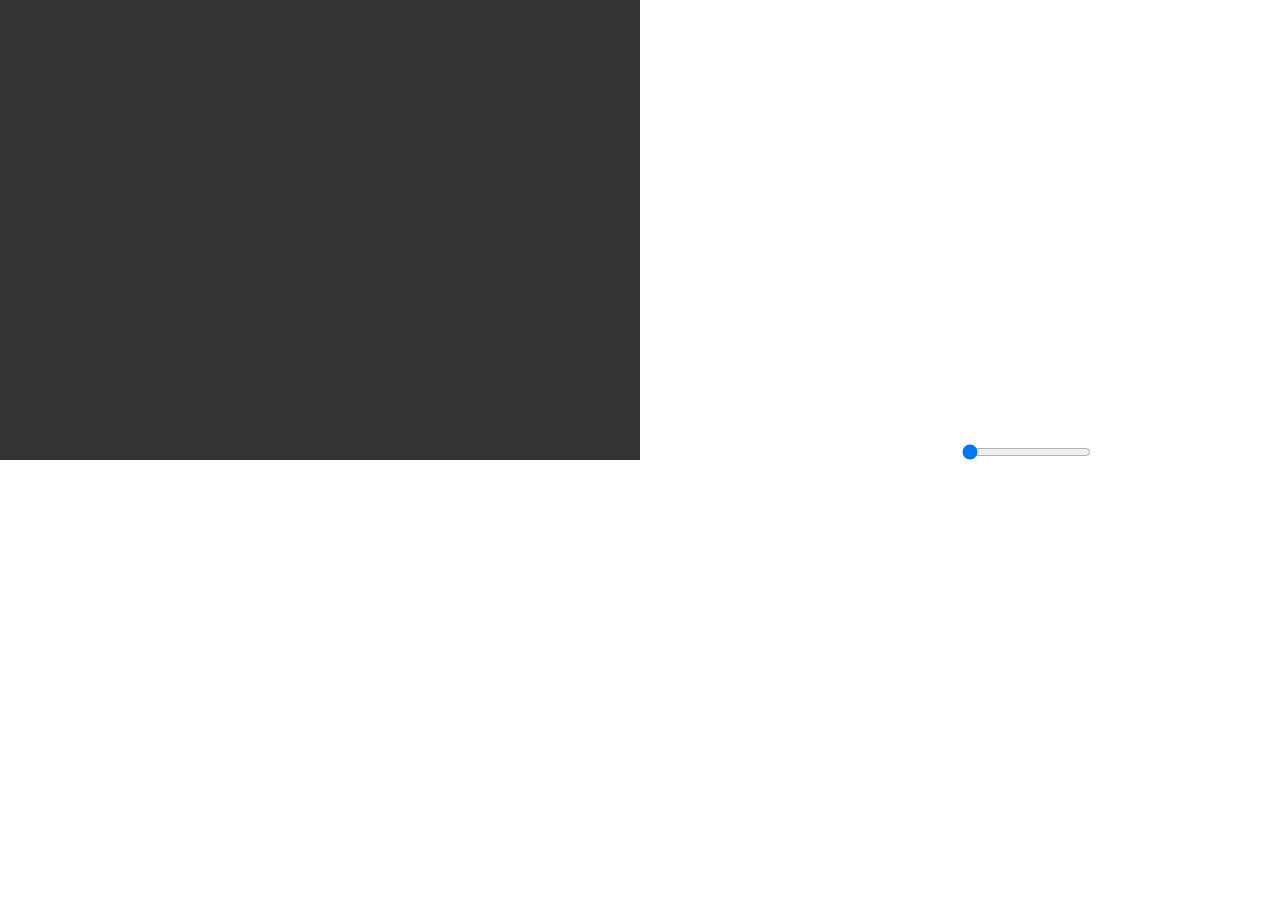
==== seriously-10.8/index.html @ d6799dc9 "p5.js examples" ====
<html>
<head>
  <meta charset="UTF-8">
  <script language="javascript" type="text/javascript" src="libraries/p5.js"></script>
  <!-- uncomment lines below to include extra p5 libraries -->
  <script language="javascript" src="libraries/p5.dom.js"></script>
  <!--<script language="javascript" src="libraries/p5.sound.js"></script>-->
  <script language="javascript" type="text/javascript" src="libraries/seriously.js"></script>
  <script language="javascript" type="text/javascript" src="libraries/effects/seriously.pixelate.js"></script>
  <script language="javascript" type="text/javascript" src="libraries/effects/seriously.edge.js"></script>
<script language="javascript" type="text/javascript" src="libraries/effects/seriously.blur.js"></script>
<script language="javascript" type="text/javascript" src="libraries/effects/seriously.nightvision.js"></script>
  <script language="javascript" type="text/javascript" src="sketch.js"></script>
  <!-- this line removes any default padding and style. you might only need one of these values set. -->
  <style> body {padding: 0; margin: 0;} </style>
</head>

<body>
</body>
</html>
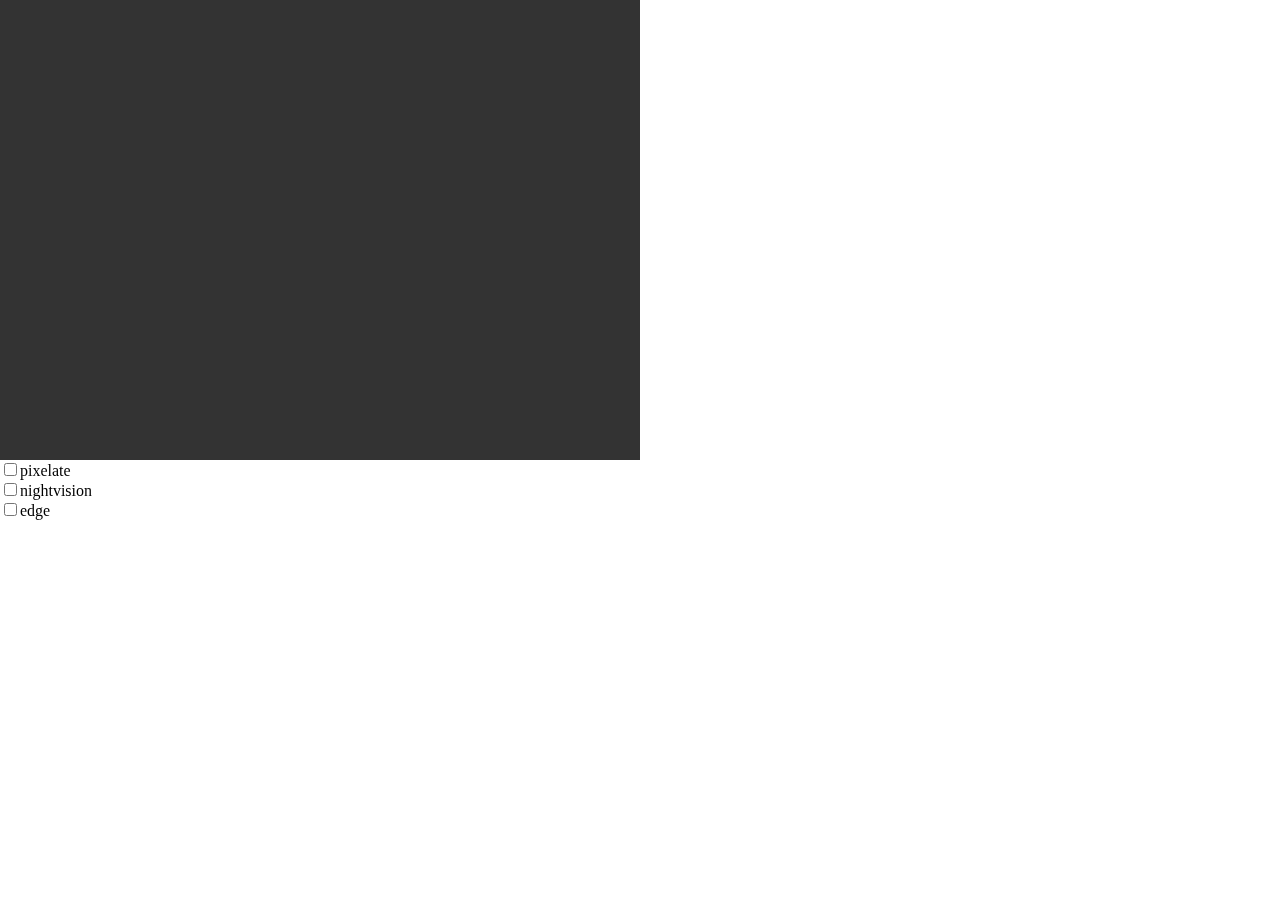
==== commit 315c33eb: "add sketch2 checkboxes" ====
--- a/seriously-10.8/index.html
+++ b/seriously-10.8/index.html
@@ -10,7 +10,8 @@
   <script language="javascript" type="text/javascript" src="libraries/effects/seriously.edge.js"></script>
 <script language="javascript" type="text/javascript" src="libraries/effects/seriously.blur.js"></script>
 <script language="javascript" type="text/javascript" src="libraries/effects/seriously.nightvision.js"></script>
-  <script language="javascript" type="text/javascript" src="sketch.js"></script>
+<!--   // <script language="javascript" type="text/javascript" src="sketch.js"></script> -->
+  <script language="javascript" type="text/javascript" src="sketch2.js"></script>
   <!-- this line removes any default padding and style. you might only need one of these values set. -->
   <style> body {padding: 0; margin: 0;} </style>
 </head>
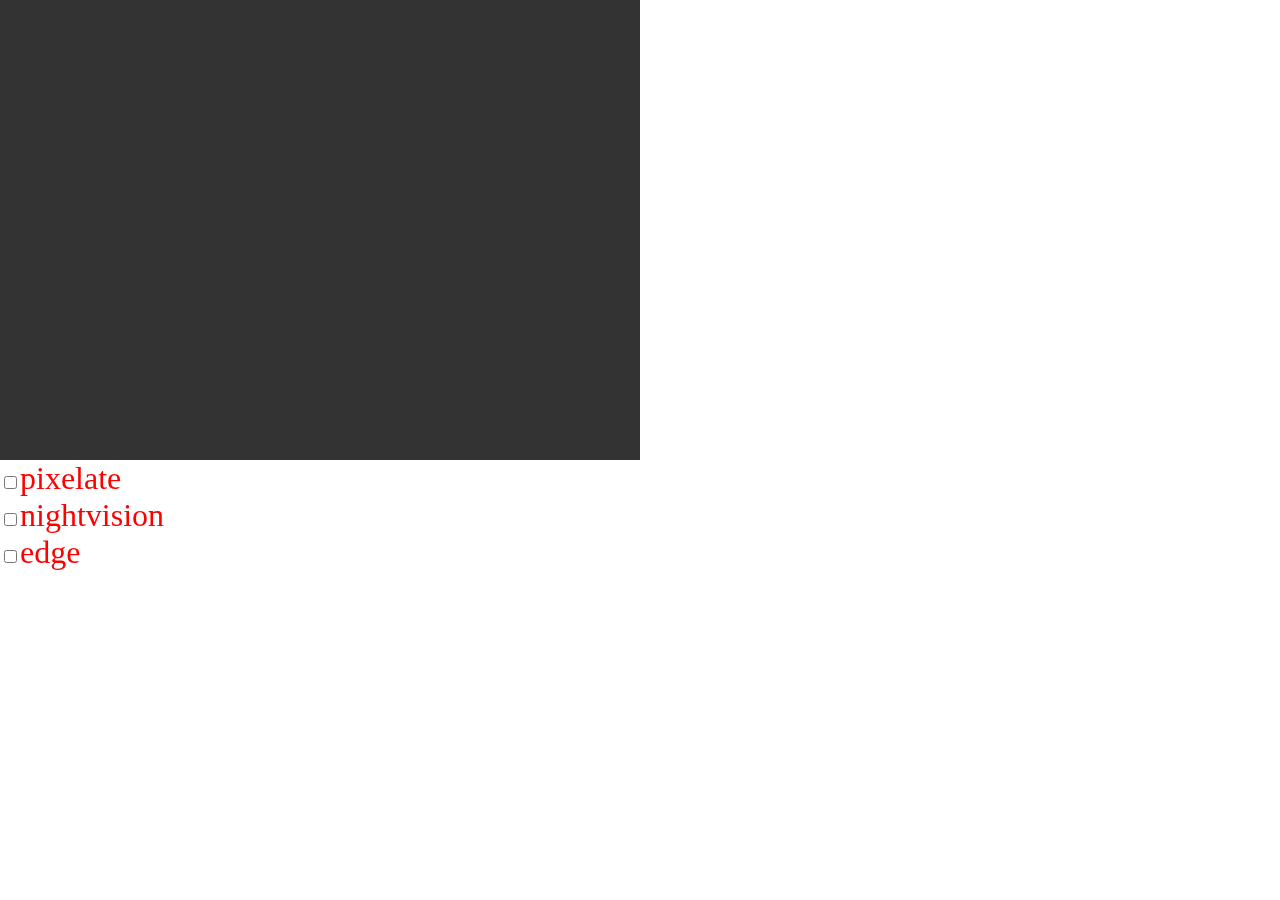
==== commit 2a769fc1: "added sketches" ====
--- a/seriously-10.8/index.html
+++ b/seriously-10.8/index.html
@@ -14,6 +14,7 @@
   <script language="javascript" type="text/javascript" src="sketch2.js"></script>
   <!-- this line removes any default padding and style. you might only need one of these values set. -->
   <style> body {padding: 0; margin: 0;} </style>
+  <link rel="stylesheet" type="text/css" href="style.css">
 </head>
 
 <body>
--- a/seriously-10.8/style.css
+++ b/seriously-10.8/style.css
@@ -0,0 +1,15 @@
+#pixelate {
+	font-size: 2em;
+	color: red;
+}
+
+#edge {
+	font-size: 2em;
+	color: red;
+}
+
+#nightvision {
+	font-size: 2em;
+	color: red;
+}
+
